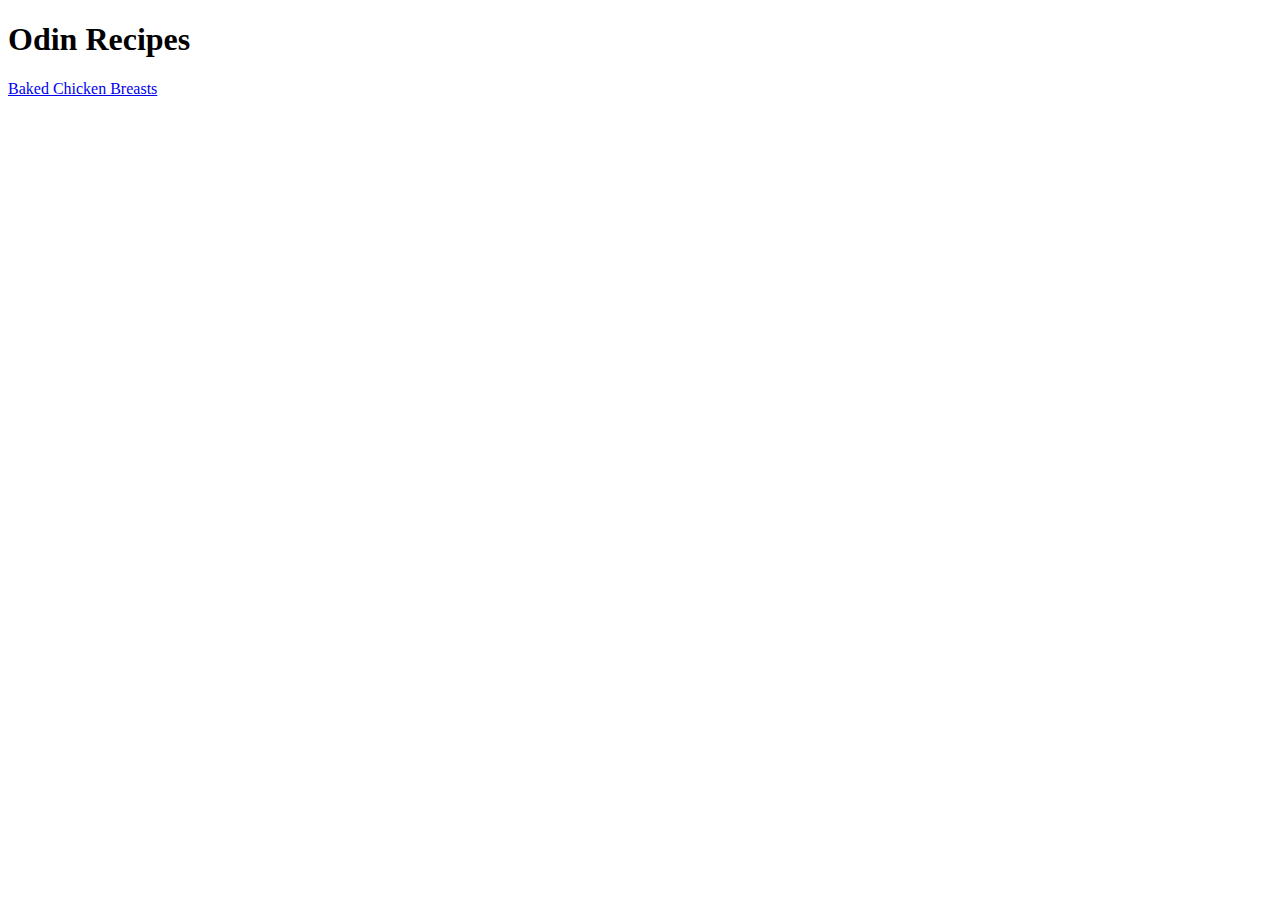
==== index.html @ 8764f29e "Created chicken recipe page and linked on index" ====
<!DOCTYPE html>
<html lang="en">
<head>
    <meta charset="UTF-8">
    <meta http-equiv="X-UA-Compatible" content="IE=edge">
    <meta name="viewport" content="width=device-width, initial-scale=1.0">
    <title>Odin Recipes</title>
</head>
<body>
    <h1>Odin Recipes</h1>
    <a href="./recipes/baked-chicken-breasts.html">Baked Chicken Breasts</a>
</body>
</html>
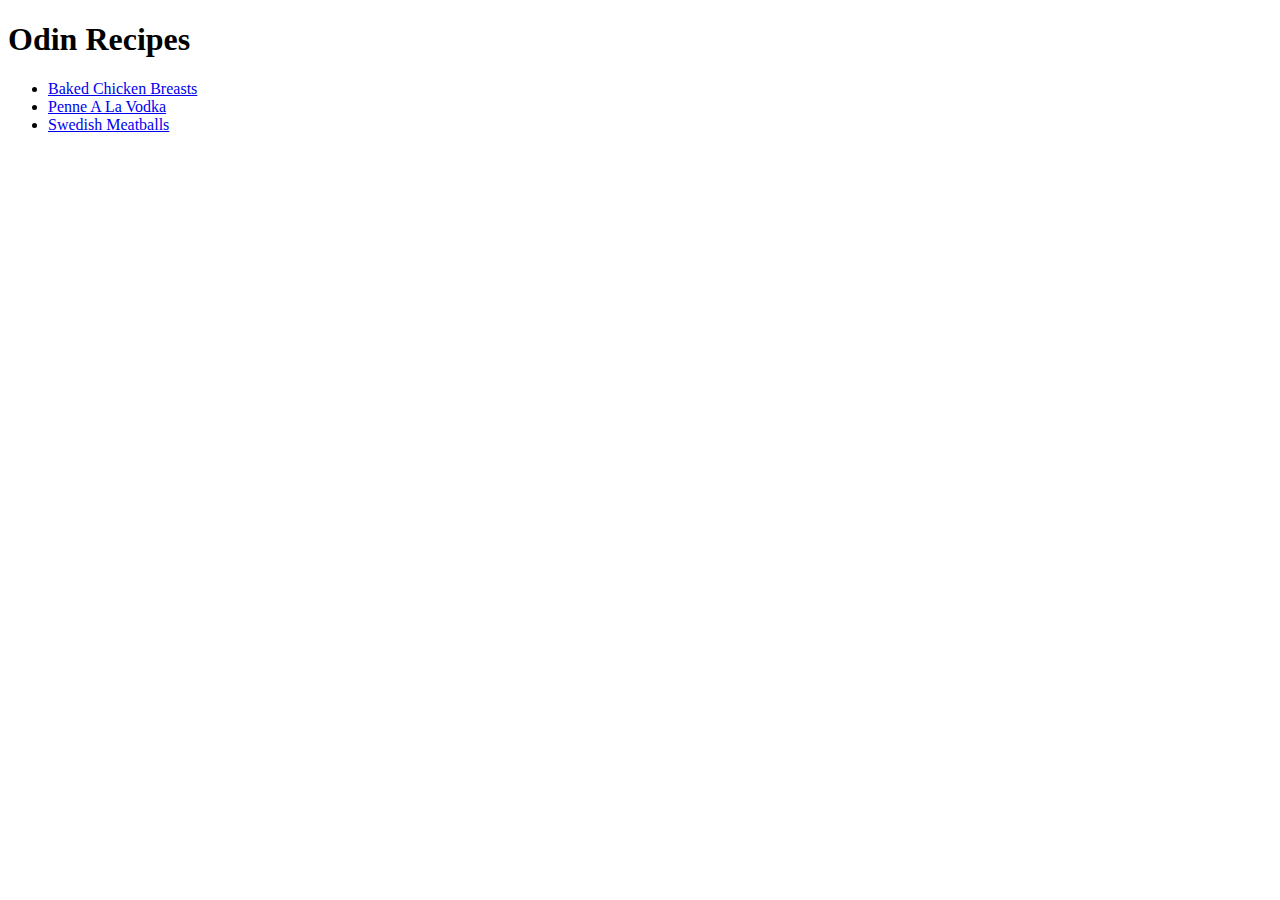
==== commit df7526ff: "added new reciped to home page" ====
--- a/index.html
+++ b/index.html
@@ -8,6 +8,10 @@
 </head>
 <body>
     <h1>Odin Recipes</h1>
-    <a href="./recipes/baked-chicken-breasts.html">Baked Chicken Breasts</a>
+    <ul>
+        <li><a href="./recipes/baked-chicken-breasts.html">Baked Chicken Breasts</a></li>
+        <li><a href="./recipes/penne-a-la-vodka.html">Penne A La Vodka</a></li>
+        <li><a href="./recipes/swedish-meatballs.html">Swedish Meatballs</a></li>
+    </ul>
 </body>
 </html>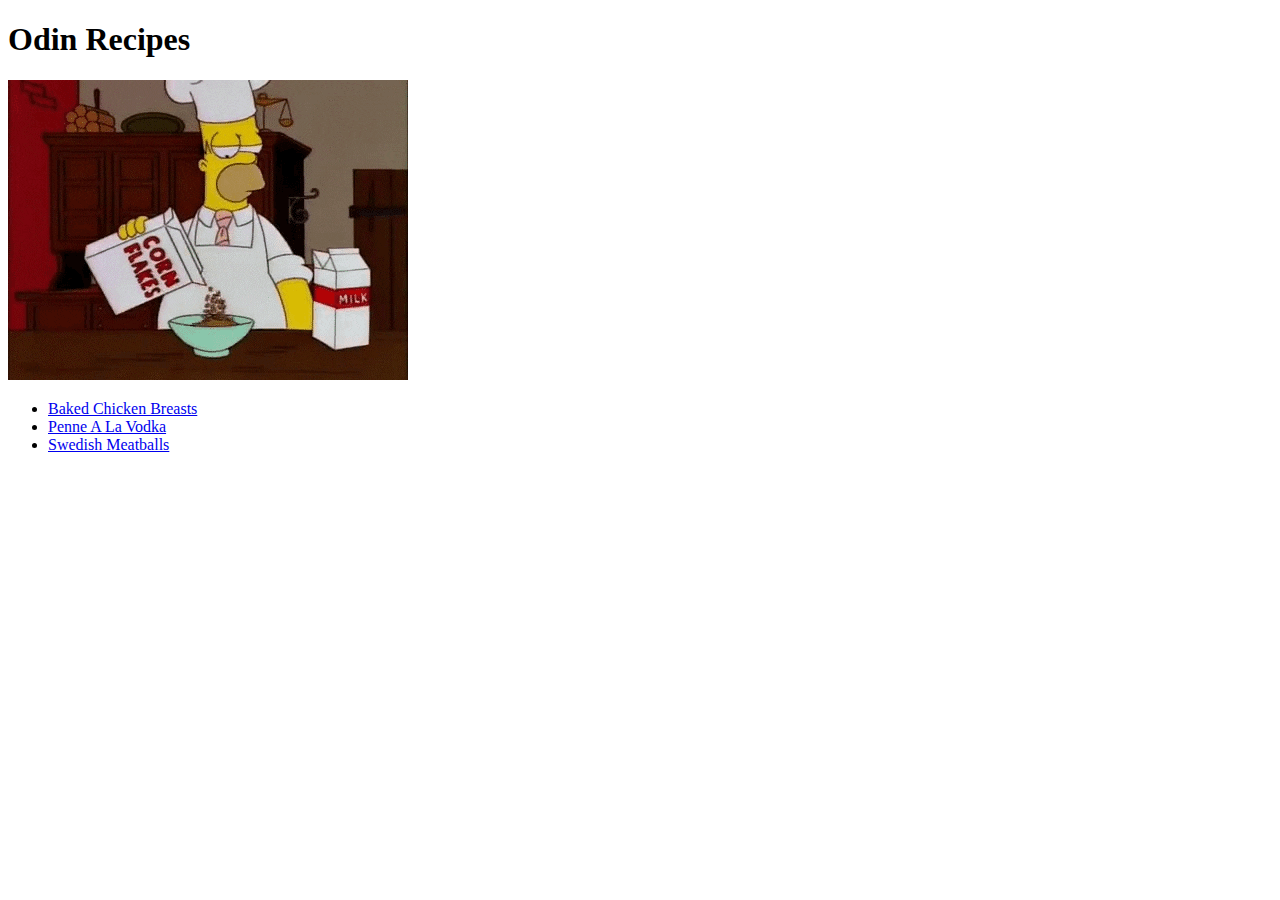
==== commit 4350609c: "Added cooking GIF" ====
--- a/index.html
+++ b/index.html
@@ -8,6 +8,7 @@
 </head>
 <body>
     <h1>Odin Recipes</h1>
+    <img src="/images/cooking-gif.gif">
     <ul>
         <li><a href="./recipes/baked-chicken-breasts.html">Baked Chicken Breasts</a></li>
         <li><a href="./recipes/penne-a-la-vodka.html">Penne A La Vodka</a></li>
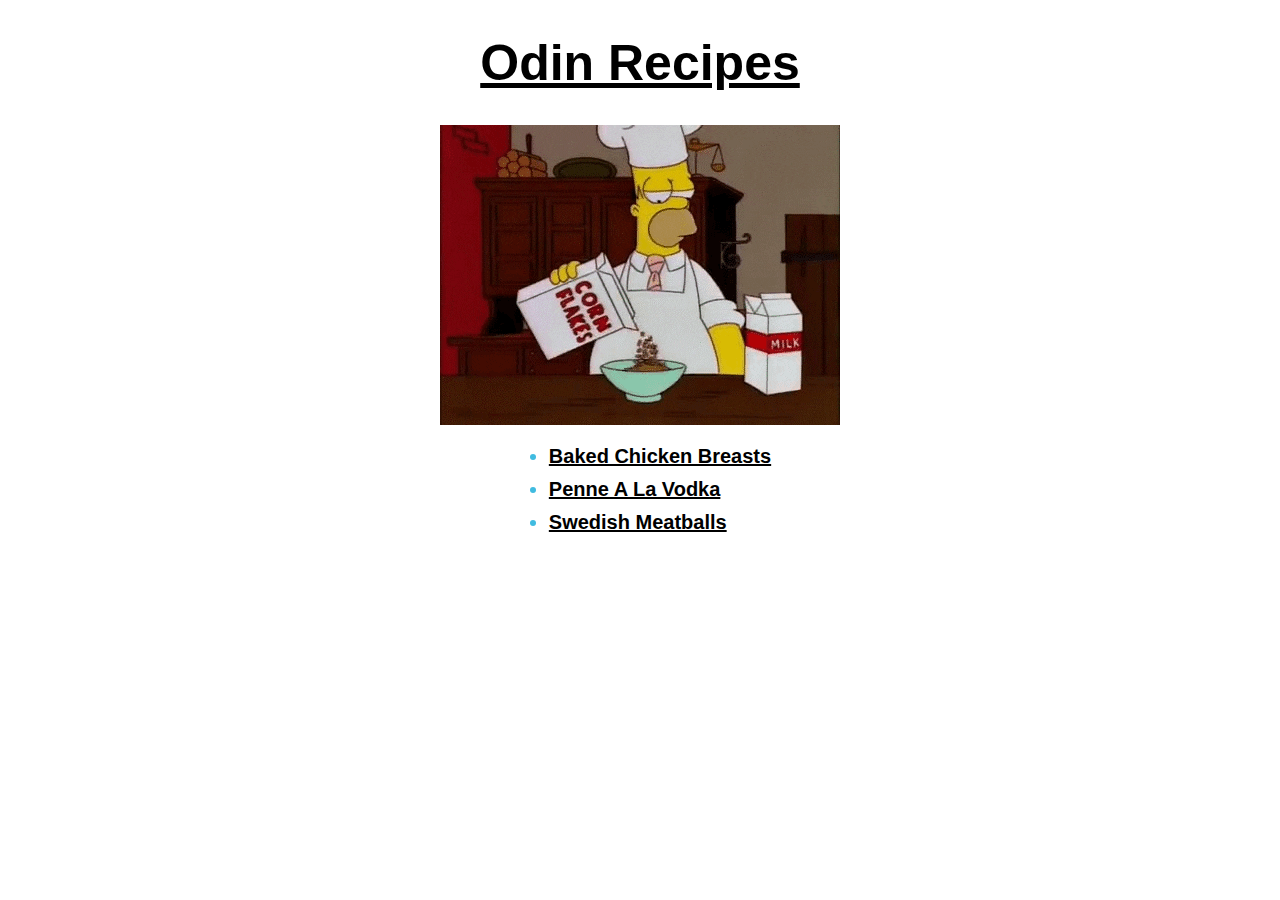
==== commit 81cb795b: "Added classes" ====
--- a/index.html
+++ b/index.html
@@ -4,15 +4,18 @@
     <meta charset="UTF-8">
     <meta http-equiv="X-UA-Compatible" content="IE=edge">
     <meta name="viewport" content="width=device-width, initial-scale=1.0">
+    <link rel="stylesheet" href="styles.css">
     <title>Odin Recipes</title>
 </head>
 <body>
     <h1>Odin Recipes</h1>
-    <img src="/images/cooking-gif.gif">
-    <ul>
-        <li><a href="./recipes/baked-chicken-breasts.html">Baked Chicken Breasts</a></li>
-        <li><a href="./recipes/penne-a-la-vodka.html">Penne A La Vodka</a></li>
-        <li><a href="./recipes/swedish-meatballs.html">Swedish Meatballs</a></li>
-    </ul>
+    <img src="./images/cooking-gif.gif" alt="Homer Simpson cooking">
+    <div class="center">
+        <ul>
+            <li><a href="./recipes/baked-chicken-breasts.html" class="recipe-links">Baked Chicken Breasts</a></li>
+            <li><a href="./recipes/penne-a-la-vodka.html" class="recipe-links">Penne A La Vodka</a></li>
+            <li><a href="./recipes/swedish-meatballs.html" class="recipe-links">Swedish Meatballs</a></li>
+        </ul>
+    </div>
 </body>
 </html>--- a/styles.css
+++ b/styles.css
@@ -0,0 +1,33 @@
+.center{
+    text-align: center;
+}
+
+.recipe-links{
+    font-family: Helvetica, sans-serif;
+    color: black;
+}
+
+ul{
+    font-size: 20px;
+    font-weight: bold;
+    text-align: left;
+    display: inline-block;
+}
+
+li{
+    padding-bottom: 10px;
+    color: rgb(64, 187, 224);
+}
+
+h1{
+    text-align: center;
+    font-size: 50px;
+    text-decoration: underline;
+    font-family: Helvetica, sans-serif;
+}
+
+img{
+    display: block;
+    margin-left: auto;
+    margin-right: auto;
+}
